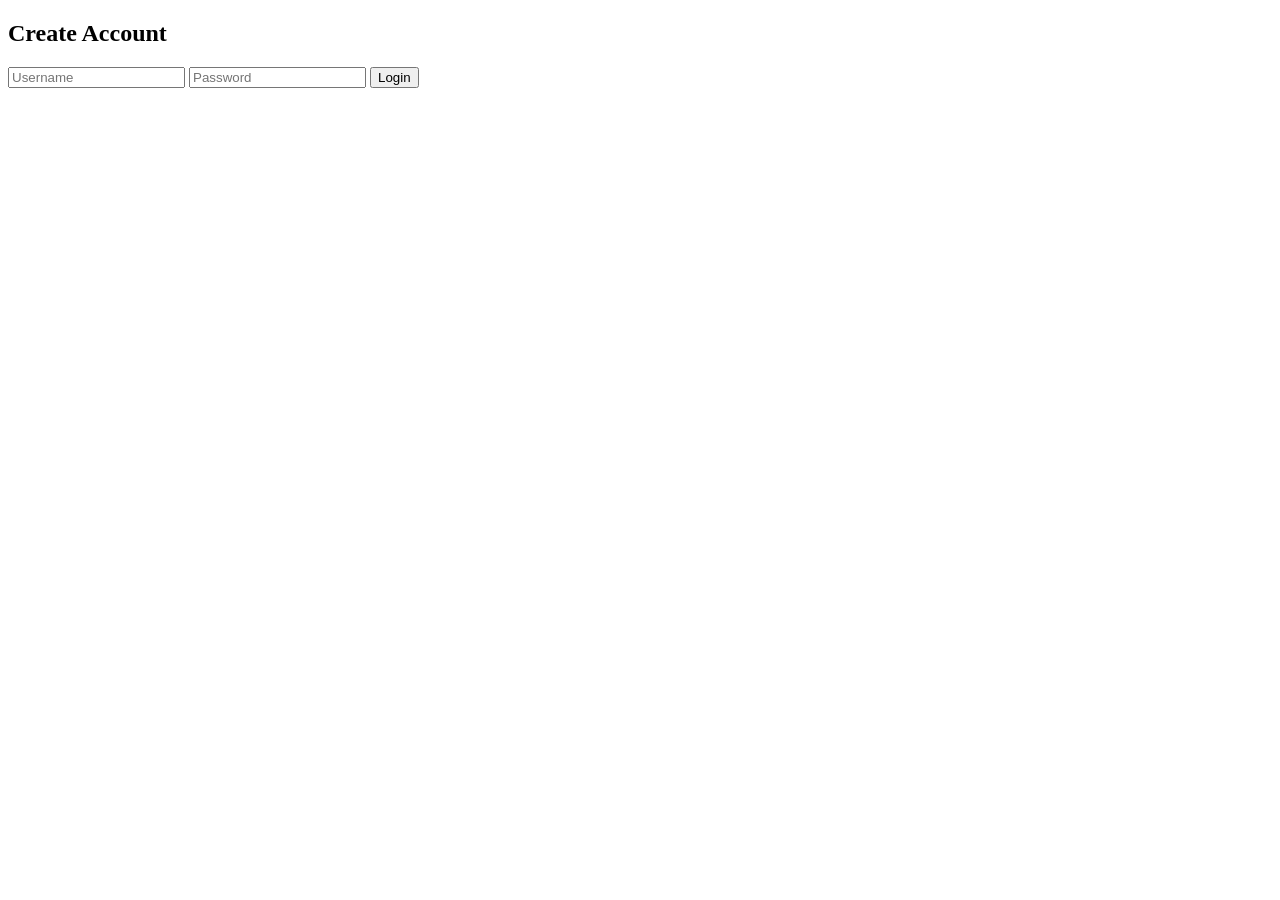
==== login.html @ f3c63cbd "login.html" ====
<!DOCTYPE html>
<html>
<head>
    <title>Login</title>
    <link rel="stylesheet" href="style.css">
</head>
<body class="center">

<div class="container">
    <h2>Create Account</h2>

    <input type="text" id="username" placeholder="Username">
    <input type="password" id="password" placeholder="Password">

    <button onclick="validateLogin()">Login</button>

    <p id="message"></p>
</div>

<script>
function validateLogin() {

    let password = document.getElementById("password").value;

    // Strong password:
    // 8+ chars, capital letter, number, special char

    let regex =
    /^(?=.*[A-Z])(?=.*[0-9])(?=.*[\W]).{8,}$/;

    if(regex.test(password)) {

        localStorage.setItem("user", "loggedin");
        window.location.href = "home.html";

    } else {

        document.getElementById("message").innerHTML =
        "Password must contain:<br>" +
        "- 8+ characters<br>" +
        "- One capital letter<br>" +
        "- One number<br>" +
        "- One special character";
    }
}
</script>

</body>
</html>
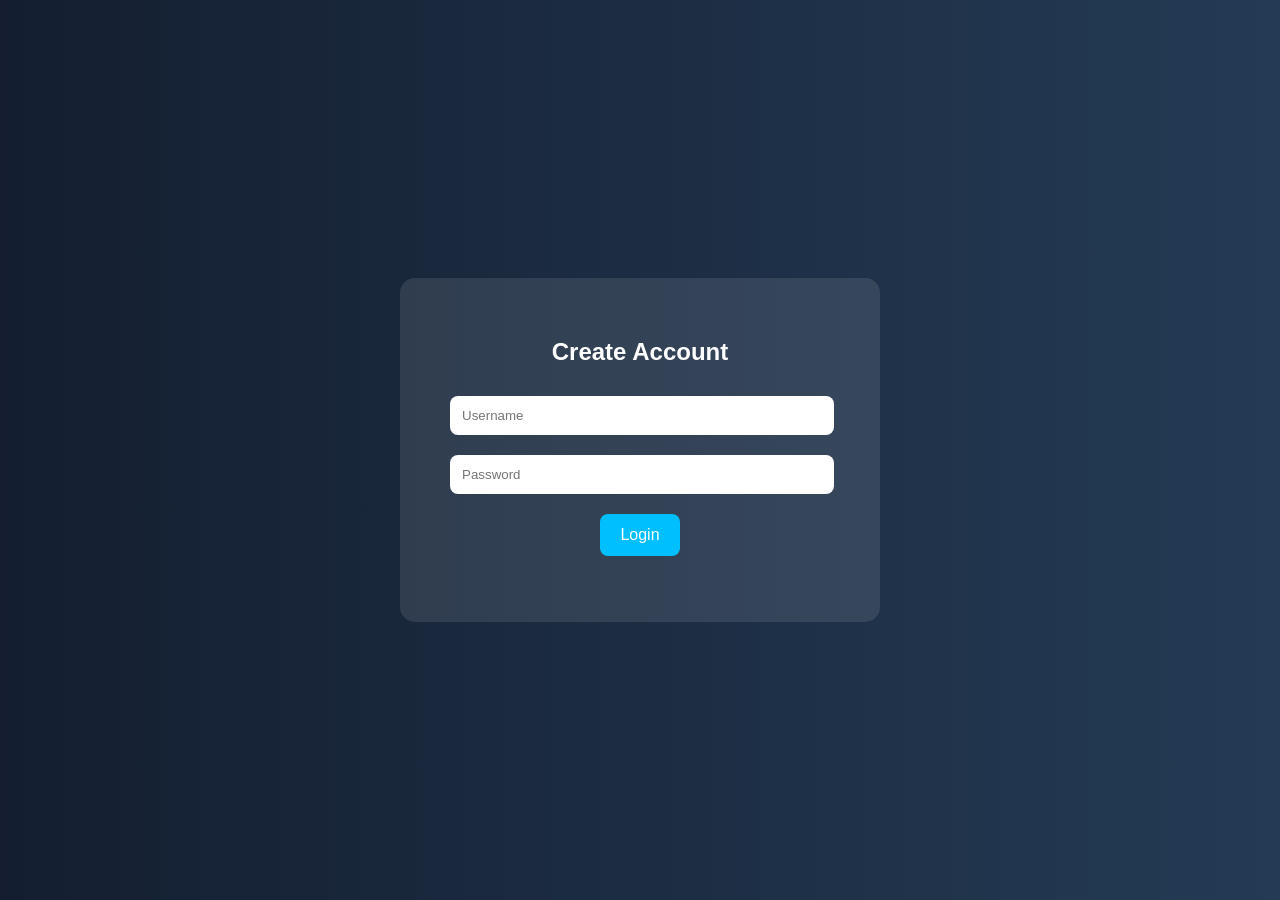
==== commit 162f65dd: "Update login.html I added empty line" ====
--- a/login.html
+++ b/login.html
@@ -34,6 +34,7 @@
         window.location.href = "home.html";
 
     } else {
+        
 
         document.getElementById("message").innerHTML =
         "Password must contain:<br>" +
--- a/style.css
+++ b/style.css
@@ -0,0 +1,60 @@
+body {
+
+    margin: 0;
+    font-family: Arial;
+    background: linear-gradient(to right, #141e30, #243b55);
+    color: white;
+}
+
+.center {
+
+    display: flex;
+    justify-content: center;
+    align-items: center;
+    height: 100vh;
+}
+
+.container {
+
+    background: rgba(255,255,255,0.1);
+    padding: 40px;
+    border-radius: 15px;
+    text-align: center;
+    width: 400px;
+}
+
+button {
+
+    padding: 12px 20px;
+    margin: 10px;
+    border: none;
+    border-radius: 8px;
+    background: #00bfff;
+    color: white;
+    cursor: pointer;
+    font-size: 16px;
+}
+
+button:hover {
+
+    background: #009acd;
+}
+
+input {
+
+    width: 90%;
+    padding: 12px;
+    margin: 10px;
+    border-radius: 8px;
+    border: none;
+}
+
+#timer {
+
+    color: yellow;
+}
+
+#hint {
+
+    color: lightgreen;
+}
